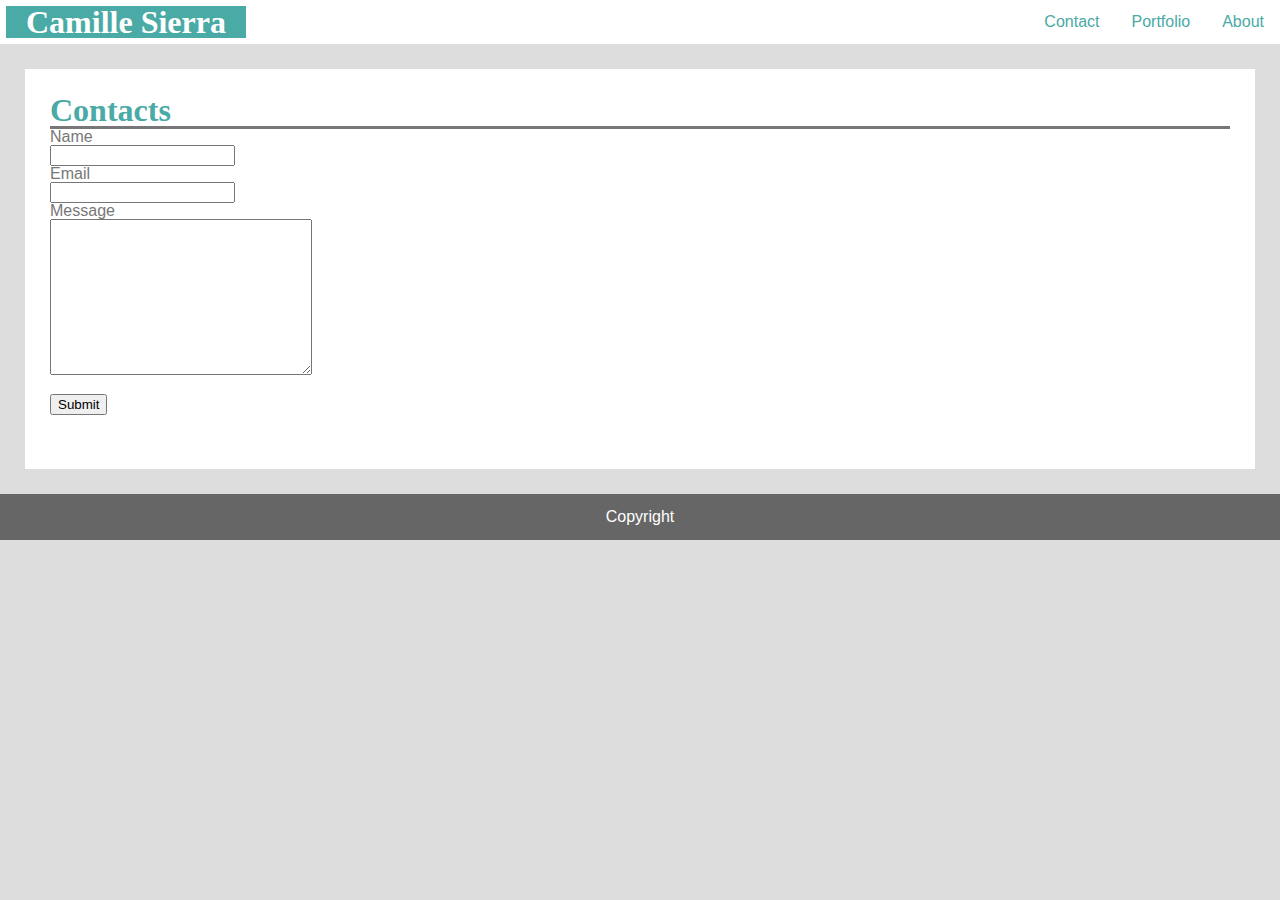
==== contact.html @ 7974e94f "updated homework" ====
<!DOCTYPE html>

<html>
    <head>
    <Link rel="stylesheet" href="assests/css/meyer.css">
     <Link rel="stylesheet" href="assests/css/style.css" type="text/css" >
        <Title>Contact Page</Title>
    </head>
<body>

       
    <header>
            
            <ul>
               <li><h1 class="active"> Camille Sierra</h1></li>
               <li class="nav-Links"><a href="index.html">About</a></li>
               <li class="nav-Links"><a href="portfolio.html">Portfolio</a></li>
               <li class="nav-Links"><a href="contact.html">Contact</a></li>
             </ul>
           </header>
          
    <div class="cheese">
<h2>Contacts</h2>

<form action="/action_page.php">
  Name<br>
  <input type="text" name="name">
  <br>
  Email<br>
  <input type="text" name="email">
  <br>
  Message<br>
  <textarea name="contactpage" id="Contact" cols="30" rows="10"></textarea>

  <br><br>
  <input type="submit" value="Submit">
</form> 
</div>
<div class="footer">
        <p>Copyright</p>
      </div>

</body>
</html>
---- assests/css/meyer.css ----
/* http://meyerweb.com/eric/tools/css/reset/ 
   v2.0 | 20110126
   License: none (public domain)
*/

html, body, div, span, applet, object, iframe,
h1, h2, h3, h4, h5, h6, p, blockquote, pre,
a, abbr, acronym, address, big, cite, code,
del, dfn, em, img, ins, kbd, q, s, samp,
small, strike, strong, sub, sup, tt, var,
b, u, i, center,
dl, dt, dd, ol, ul, li,
fieldset, form, label, legend,
table, caption, tbody, tfoot, thead, tr, th, td,
article, aside, canvas, details, embed, 
figure, figcaption, footer, header, hgroup, 
menu, nav, output, ruby, section, summary,
time, mark, audio, video {
	margin: 0;
	padding: 0;
	border: 0;
	font-size: 100%;
	font: inherit;
	vertical-align: baseline;
}
/* HTML5 display-role reset for older browsers */
article, aside, details, figcaption, figure, 
footer, header, hgroup, menu, nav, section {
	display: block;
}
body {
	line-height: 1;
}
ol, ul {
	list-style: none;
}
blockquote, q {
	quotes: none;
}
blockquote:before, blockquote:after,
q:before, q:after {
	content: '';
	content: none;
}
table {
	border-collapse: collapse;
	border-spacing: 0;
}
---- assests/css/style.css ----
* {box-sizing: border-box;}

h1 {
    color:#4aaaa5;
    font-family:'Georgia', Times, Times New Roman, serif;
    font-size: 2em;
    font-weight:bold;
    
}

h2 {
    color:#4aaaa5;
    font-family:'Georgia', Times, Times New Roman, serif;
    font-size: 2em;
    font-weight:bold;
    border-bottom: 3px solid #777777;
    background-color: #ffffff;
        
}


body { 
  margin: 0;
  font-family: 'Arial', 'Helvetica Neue', Helvetica, sans-serif;
  color:#777777;
  background-color:#dddddd;
  
}

header {
    color:#777777;
}

img {
    float:left;
}


ul {
    list-style-type: none;
    margin: 0;
    padding: 0;
    overflow: hidden;
    background-color:#ffffff;;
}



li a {
    display: inline-block;
    color:#4aaaa5;
    text-align: center;
    padding: 14px 16px;
    text-decoration: none;
}

li a:hover {
    background-color:black;
}

.active {
    background-color: #4aaaa5;
    padding:0 20px;
    margin:6px;
    float:left;
    color:white;

}


.nav-Links{
    float:right;
    
}

.cheese {

  background-color: #ffffff;
  width:500 px;
  border: hidden;
  padding: 25px;
  margin: 25px;
  height: 400px;

}

.footer{
  position:relative;
   left: 0;
   bottom: 0;
   width: 100%;
   background-color:#666666;
   color: white;
   text-align: center;
   clear: left;
   padding: 15px;
 
}


.clearfix::after {
    content:"";
    clear: both;
    display: table;
}

.img-container {
    float: left;
    width: 50%;
    padding: 5px;
  
}

.img-containertwo {
    float: left;
    width: 50%;
    padding: 5px;
   ;
}
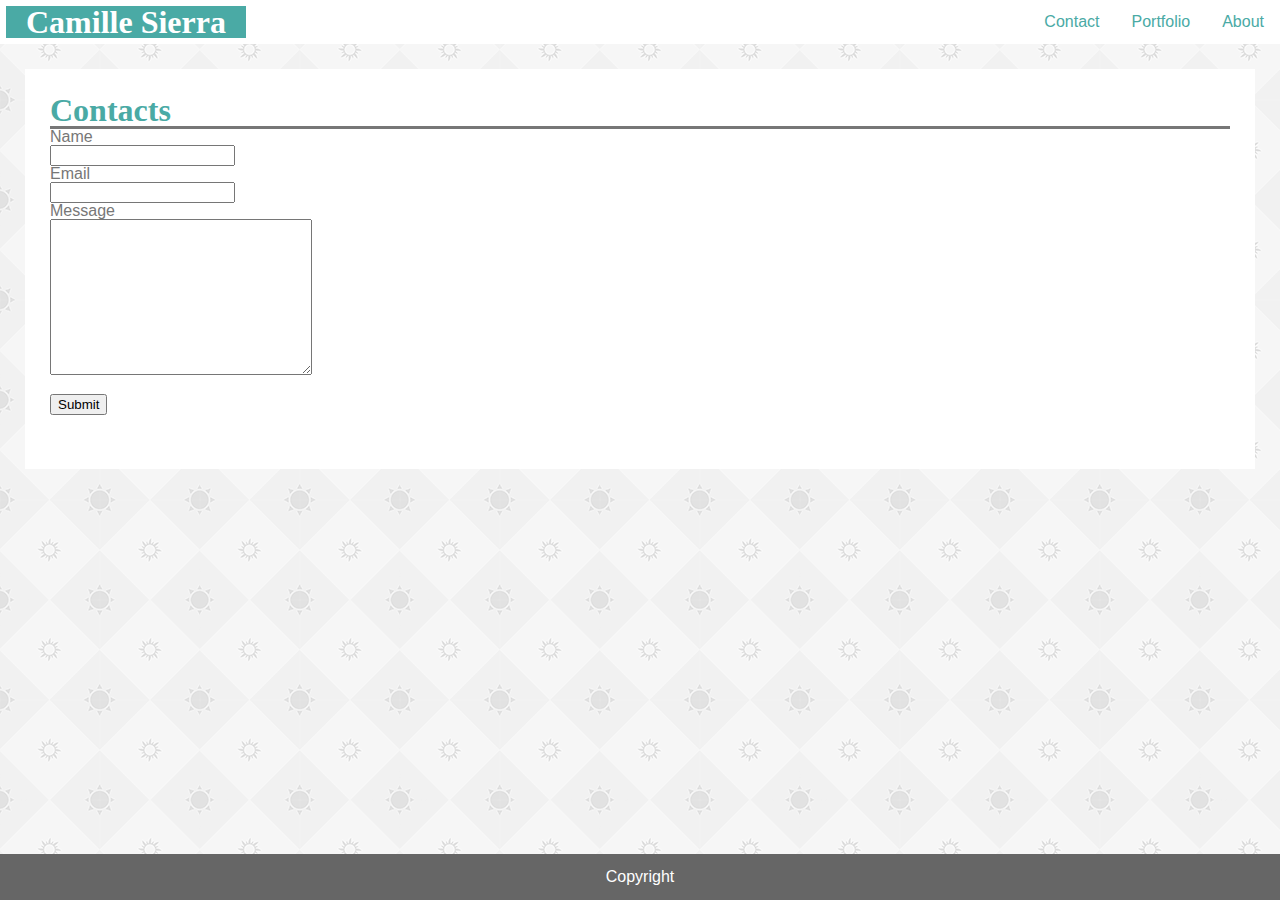
==== commit 4a21884f: "update homework" ====
--- a/contact.html
+++ b/contact.html
@@ -2,7 +2,7 @@
 
 <html>
     <head>
-    <Link rel="stylesheet" href="assests/css/meyer.css">
+        <Link rel="stylesheet" href="assests/css/meyer.css">
      <Link rel="stylesheet" href="assests/css/style.css" type="text/css" >
         <Title>Contact Page</Title>
     </head>
@@ -37,7 +37,7 @@
 </form> 
 </div>
 <div class="footer">
-        <p>Copyright</p>
+        Copyright
       </div>
 
 </body>
--- a/assests/css/style.css
+++ b/assests/css/style.css
@@ -26,7 +26,13 @@
   font-family: 'Arial', 'Helvetica Neue', Helvetica, sans-serif;
   color:#777777;
   background-color:#dddddd;
+  background-image: url(../images/sun-pattern.png);
   
+}
+
+p{
+    line-height: 1.5;
+    margin-top: 35px;
 }
 
 header {
@@ -35,9 +41,14 @@
 
 img {
     float:left;
+    
 }
 
-
+.lions {
+    float: left;
+    margin-right: 15px;
+    margin-top: 15px;
+}
 ul {
     list-style-type: none;
     margin: 0;
@@ -87,7 +98,7 @@
 }
 
 .footer{
-  position:relative;
+  position:fixed;
    left: 0;
    bottom: 0;
    width: 100%;
@@ -96,7 +107,8 @@
    text-align: center;
    clear: left;
    padding: 15px;
- 
+
+   
 }
 
 
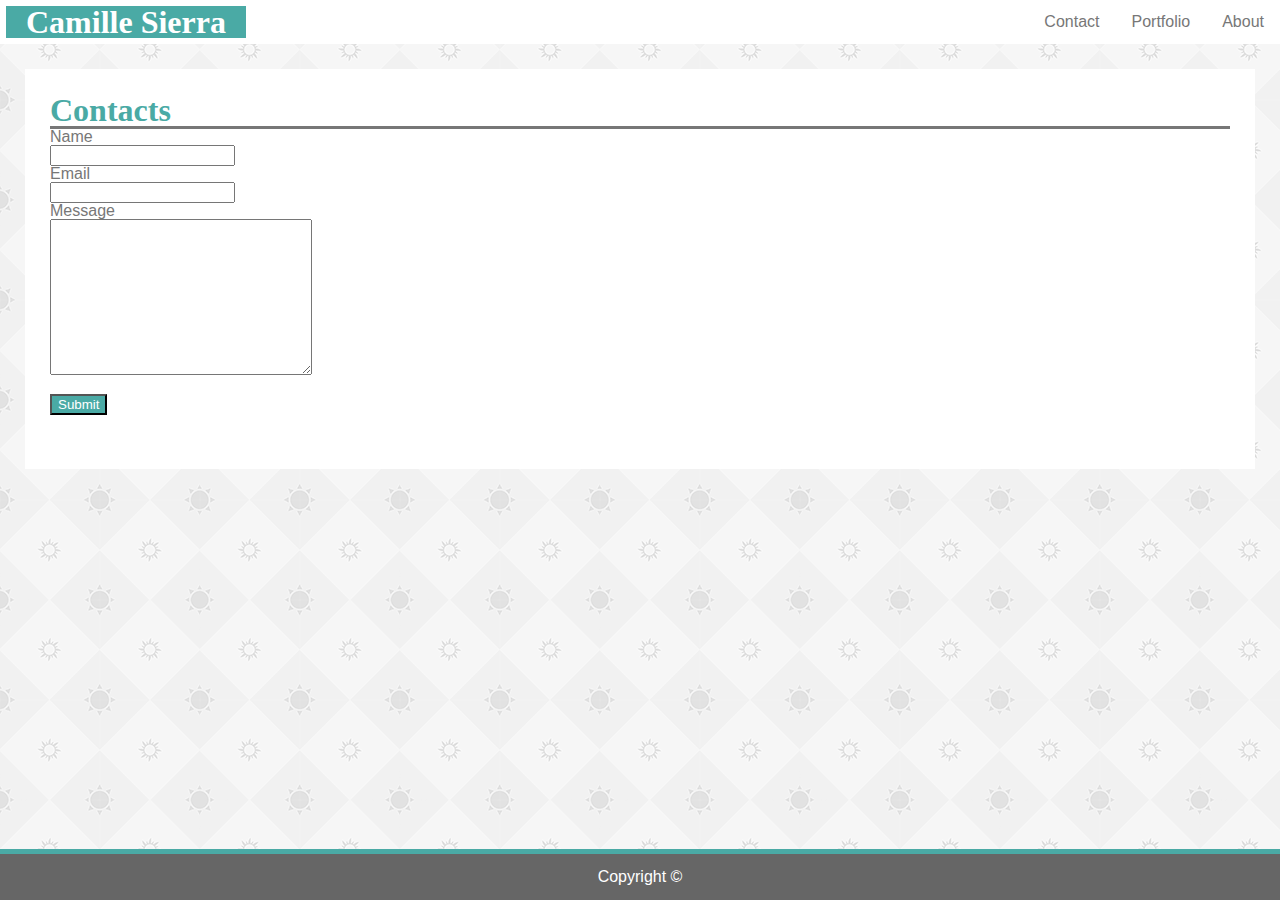
==== commit 09851ab2: "update homework" ====
--- a/contact.html
+++ b/contact.html
@@ -33,11 +33,13 @@
   <textarea name="contactpage" id="Contact" cols="30" rows="10"></textarea>
 
   <br><br>
-  <input type="submit" value="Submit">
+  
+  <input class="submit" type="submit" value="Submit">
 </form> 
+
 </div>
 <div class="footer">
-        Copyright
+        Copyright ©
       </div>
 
 </body>
--- a/assests/css/style.css
+++ b/assests/css/style.css
@@ -61,7 +61,7 @@
 
 li a {
     display: inline-block;
-    color:#4aaaa5;
+    color:#777777;
     text-align: center;
     padding: 14px 16px;
     text-decoration: none;
@@ -96,6 +96,15 @@
   height: 400px;
 
 }
+.mouse{
+    background-color: #ffffff;
+    width:500 px;
+    border: hidden;
+    padding: 25px;
+    margin: 25px;
+    height: 850px;
+  
+}
 
 .footer{
   position:fixed;
@@ -107,10 +116,11 @@
    text-align: center;
    clear: left;
    padding: 15px;
-
+   border-top: 5px solid #4aaaa5;
    
 }
 
+}
 
 .clearfix::after {
     content:"";
@@ -122,6 +132,9 @@
     float: left;
     width: 50%;
     padding: 5px;
+    text-align: center;
+    color: black;
+    position: relative;
   
 }
 
@@ -130,4 +143,29 @@
     width: 50%;
     padding: 5px;
    ;
+}
+
+.container{
+    position: relative;
+    text-align: center;
+    color:black;
+    font-weight: bold;
+    font-size: 30px;
+ 
+}
+.centered{
+    position: absolute;
+    bottom: 15px;
+    left: 35%;
+    transform: translate(-50%,-50%);
+    background-color:lightblue;
+    padding:0 130px;
+    margin:20px;
+    float:left;
+}
+
+.submit{
+    background-color:#4aaaa5;
+    color:white;
+    font-family: 'Arial', 'Helvetica Neue', Helvetica, sans-serif;
 }